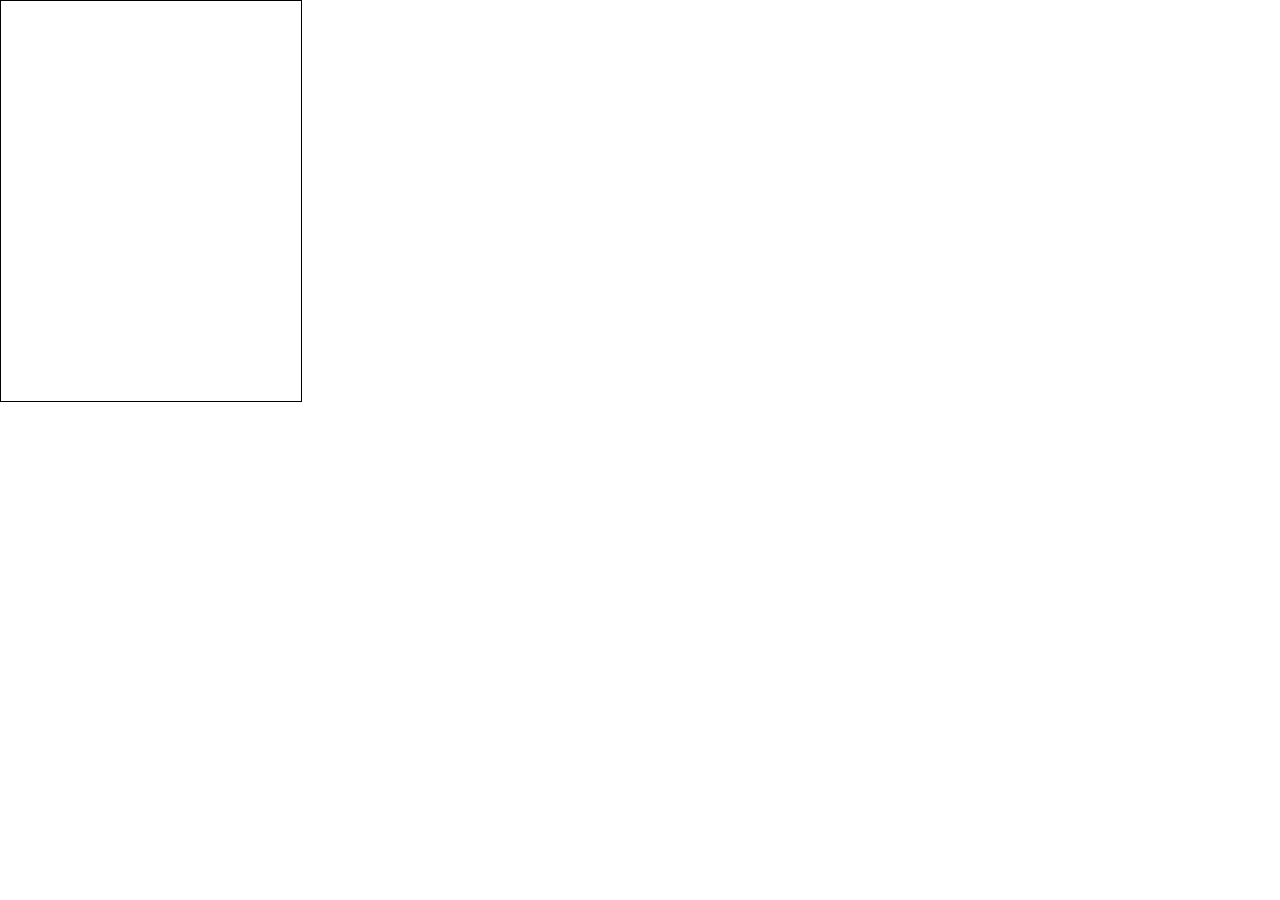
==== bubble.html @ 360cccba "2012-05-29a: First commit." ====
<!DOCTYPE html>

<head>
<title>Bubble</title>
<script type = "text/javascript" src = "bubble.js"></script>
<script type = "text/javascript"></script>
<link rel = "stylesheet" type = "text/css" href = "bubble.css" />
</head>

<body onload = "main();">
<canvas id = "canvas" width = "300" height = "400">
</canvas>
</body>

</html>
---- bubble.css ----
#canvas
{
	position:fixed;
	left:0px;
	top:0px;
	border:1px solid black;
}

div.bubble
{
	width:50px;
	height:50px;
	border:1px solid black;
	border-radius:50%;
}
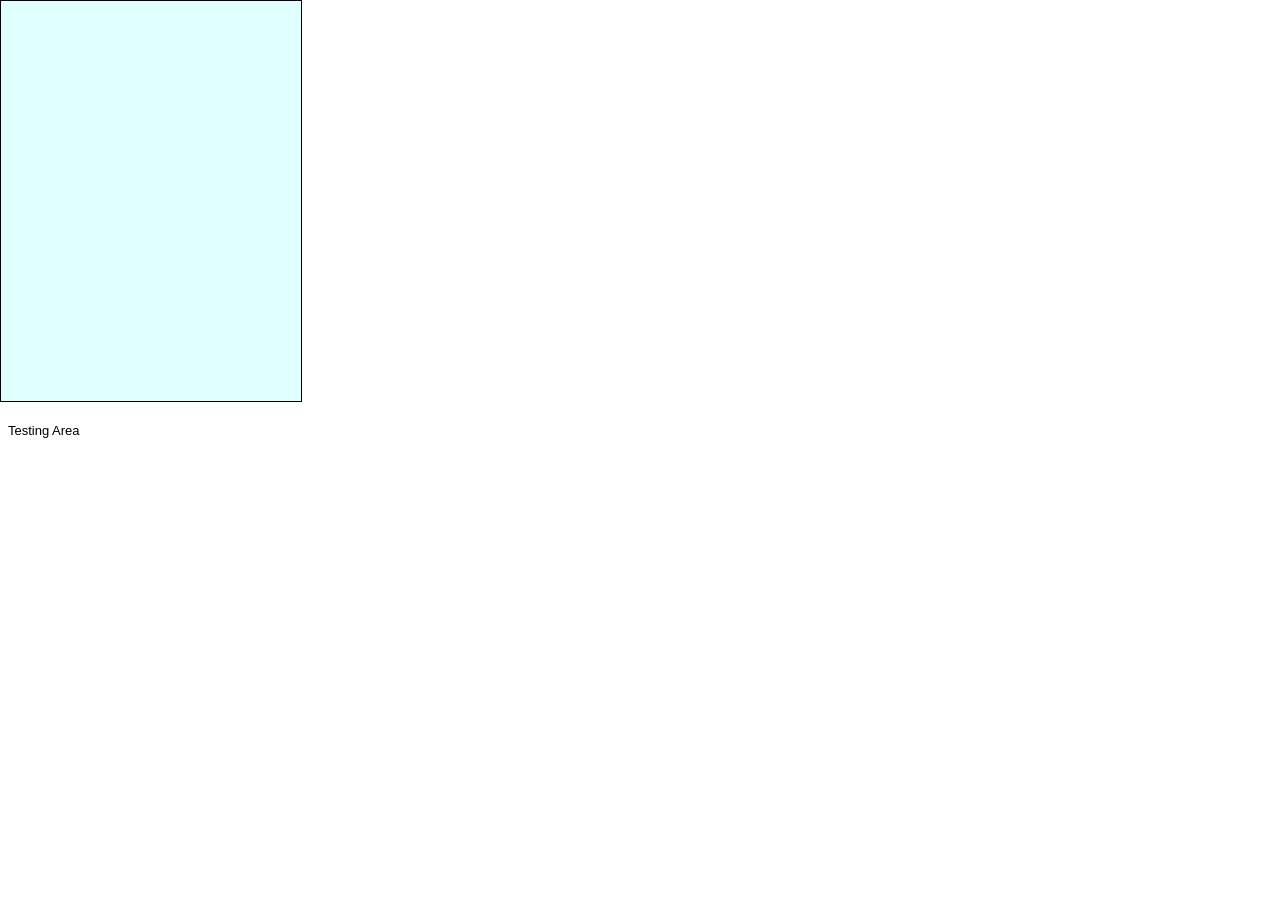
==== commit ccede45c: "2012-05-29b: Support multiple bubbles on mouse hold." ====
--- a/bubble.html
+++ b/bubble.html
@@ -8,8 +8,12 @@
 </head>
 
 <body onload = "main();">
+<div>
 <canvas id = "canvas" width = "300" height = "400">
 </canvas>
+</div>
+</br />
+<div id = "test" style = "position:relative;float:top;top:400px;">Testing Area</div>
 </body>
 
 </html>
--- a/bubble.css
+++ b/bubble.css
@@ -1,15 +1,14 @@
+body
+{
+	font-family:Frutiger, Tahoma, Verdana, Helvetica, Arial, sans-serif;
+	font-size:small;
+}
+
 #canvas
 {
 	position:fixed;
 	left:0px;
 	top:0px;
 	border:1px solid black;
-}
-
-div.bubble
-{
-	width:50px;
-	height:50px;
-	border:1px solid black;
-	border-radius:50%;
+	background-color:LightCyan;
 }
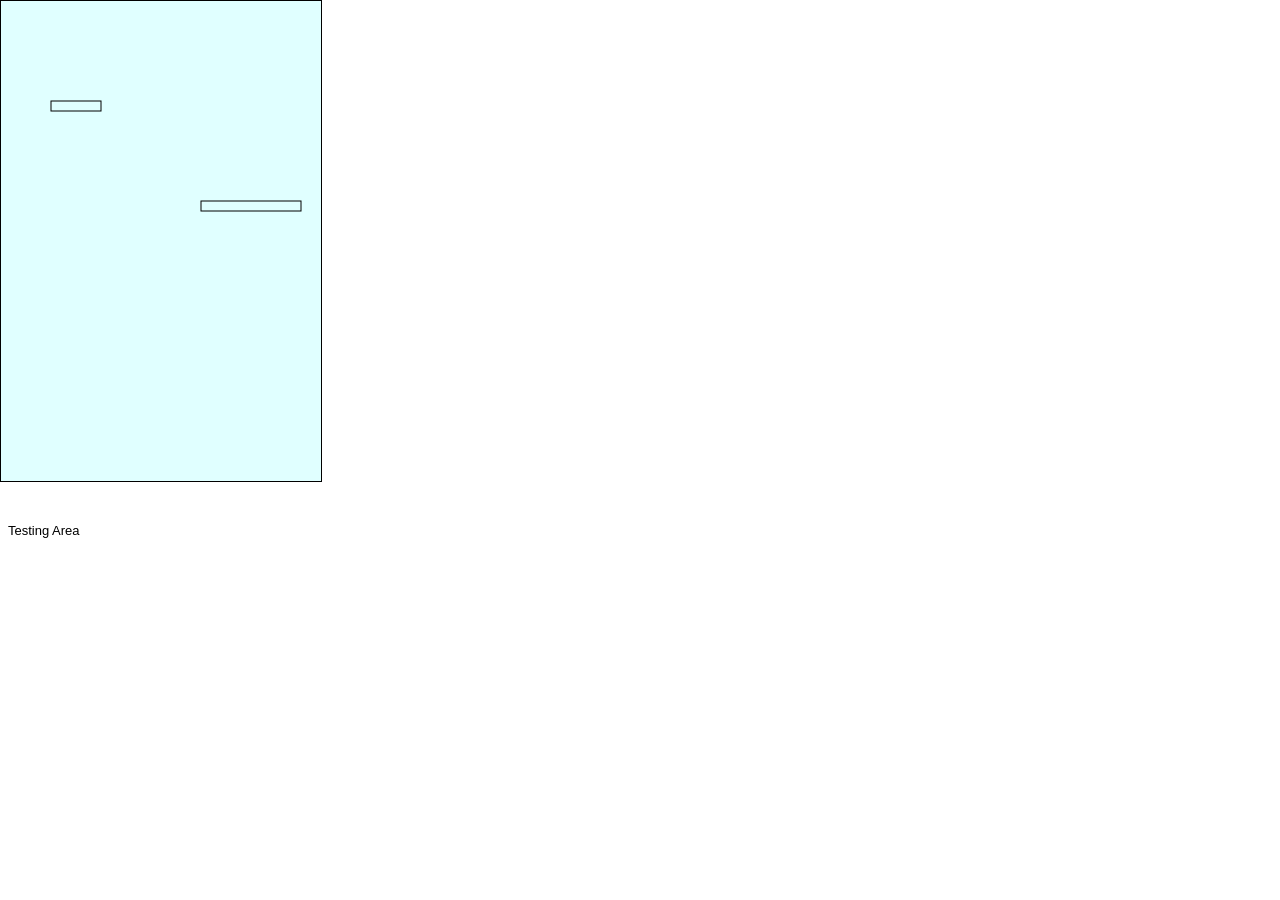
==== commit 0497654e: "2012-05-30: Added block objects and implemented bubble-block interaction." ====
--- a/bubble.html
+++ b/bubble.html
@@ -9,11 +9,11 @@
 
 <body onload = "main();">
 <div>
-<canvas id = "canvas" width = "300" height = "400">
+<canvas id = "canvas" width = "320" height = "480">
 </canvas>
 </div>
 </br />
-<div id = "test" style = "position:relative;float:top;top:400px;">Testing Area</div>
+<div id = "test" style = "position:relative;float:top;top:500px;">Testing Area</div>
 </body>
 
 </html>
--- a/bubble.css
+++ b/bubble.css
@@ -2,6 +2,10 @@
 {
 	font-family:Frutiger, Tahoma, Verdana, Helvetica, Arial, sans-serif;
 	font-size:small;
+	user-select:none;
+	-webkit-user-select:none;
+	-moz-user-select:none;
+	cursor:default;
 }
 
 #canvas
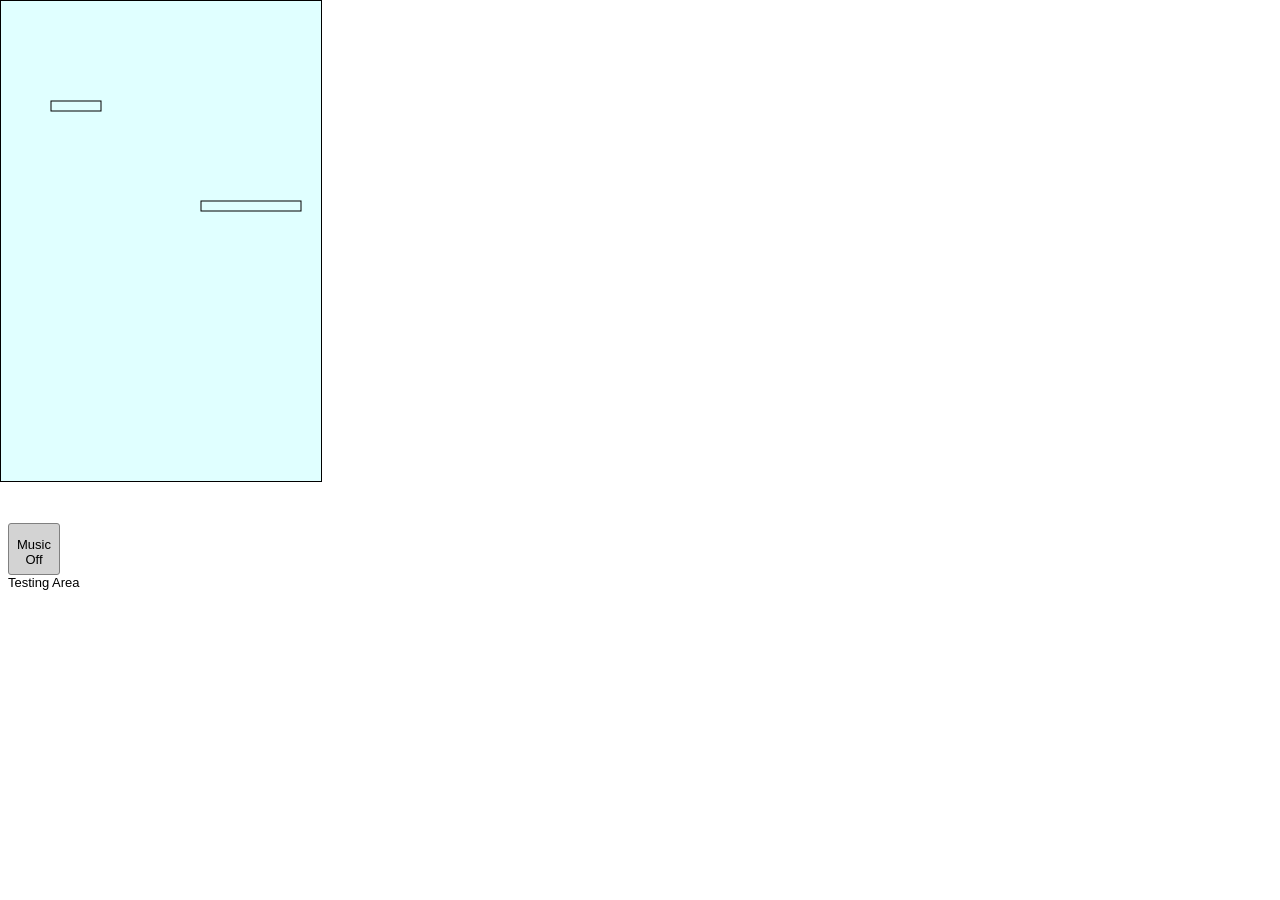
==== commit ac63cbeb: "2012-06-01: Added music." ====
--- a/bubble.html
+++ b/bubble.html
@@ -13,6 +13,7 @@
 </canvas>
 </div>
 </br />
+<div id = "musicToggle" playing = "0"><p>Music<br />Off</p></div>
 <div id = "test" style = "position:relative;float:top;top:500px;">Testing Area</div>
 </body>
 
--- a/bubble.css
+++ b/bubble.css
@@ -13,6 +13,23 @@
 	position:fixed;
 	left:0px;
 	top:0px;
-	border:1px solid black;
+	border:1px solid Black;
 	background-color:LightCyan;
+}
+
+#musicToggle
+{
+	position:relative;
+	float:top;
+	top:500px;
+	width:50px;
+	height:50px;
+	border:1px solid Gray;
+	border-radius:3px;
+	background-color:LightGray;
+	text-align:center;
+}
+#musicToggle p
+{
+	vertical-align:middle;
 }
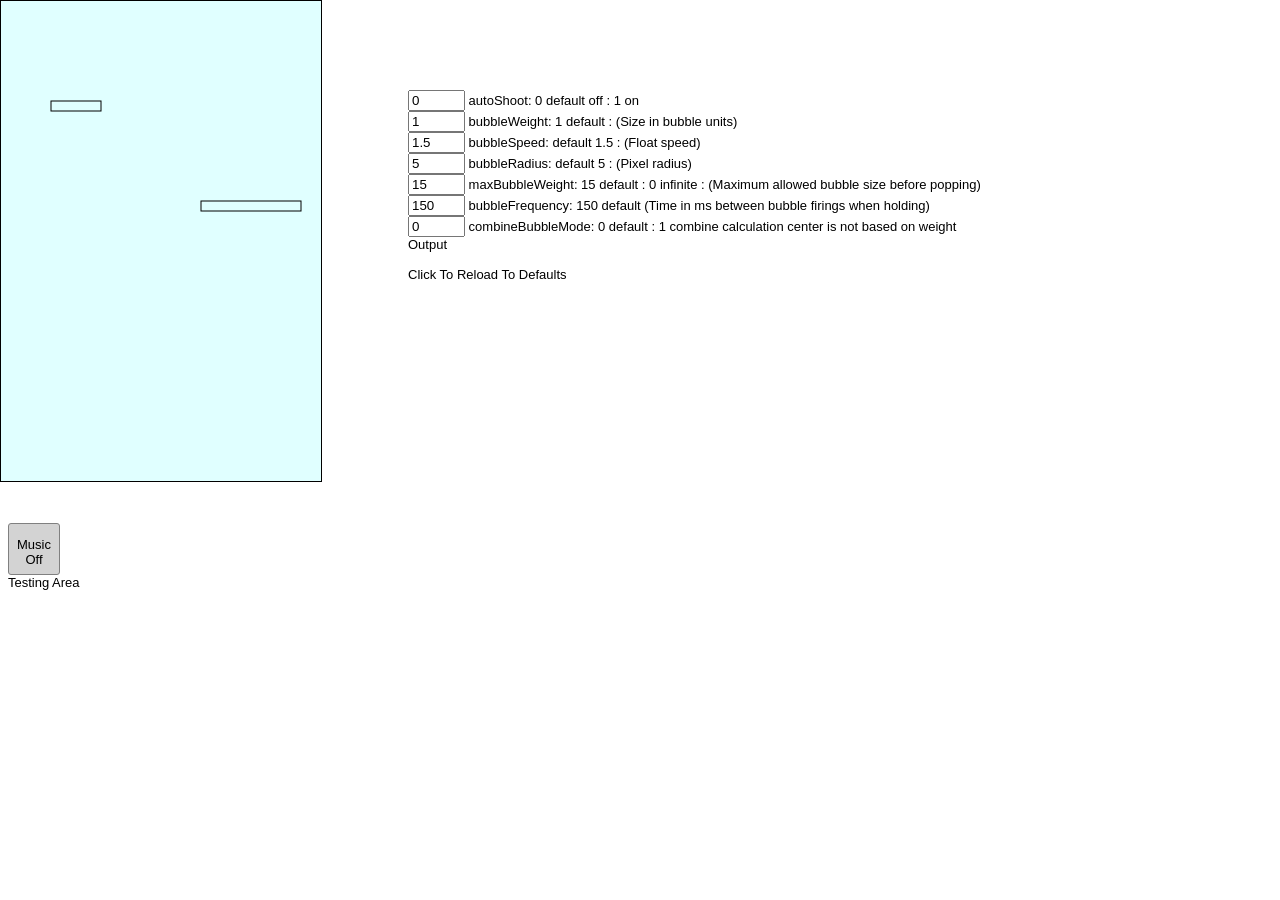
==== commit 58348691: "2012-06-02d: Added a controller for settings." ====
--- a/bubble.html
+++ b/bubble.html
@@ -3,18 +3,37 @@
 <head>
 <title>Bubble</title>
 <script type = "text/javascript" src = "bubble.js"></script>
+<script type = "text/javascript" src = "bubble_controller.js"></script>
 <script type = "text/javascript"></script>
 <link rel = "stylesheet" type = "text/css" href = "bubble.css" />
 </head>
 
-<body onload = "main();">
+<body id = "body" onload = "main();initController();">
+
 <div>
 <canvas id = "canvas" width = "320" height = "480">
 </canvas>
 </div>
+
 </br />
+
 <div id = "musicToggle" playing = "0"><p>Music<br />Off</p></div>
 <div id = "test" style = "position:relative;float:top;top:500px;">Testing Area</div>
+
+<div style = "position:relative;float:top;left:400px;">
+<form>
+<!--<input type = "text" id = "gameMode" size = "5" value = "" onfocus = "select(this);" onchange = "changeParam(this);" /> gameMode<br />-->
+<input type = "text" id = "autoShoot" size = "5" value = "" onfocus = "select(this);" onchange = "changeParam(this);" /> autoShoot: 0 default off : 1 on<br />
+<input type = "text" id = "bubbleWeight" size = "5" value = "" onfocus = "select(this);" onchange = "changeParam(this);" /> bubbleWeight: 1 default : (Size in bubble units)<br />
+<input type = "text" id = "bubbleSpeed" size = "5" value = "" onfocus = "select(this);" onchange = "changeParam(this);" /> bubbleSpeed: default 1.5 : (Float speed)<br />
+<input type = "text" id = "bubbleRadius" size = "5" value = "" onfocus = "select(this);" onchange = "changeParam(this);" /> bubbleRadius: default 5 : (Pixel radius)<br />
+<input type = "text" id = "maxBubbleWeight" size = "5" value = "" onfocus = "select(this);" onchange = "changeParam(this);" /> maxBubbleWeight: 15 default : 0 infinite : (Maximum allowed bubble size before popping)<br />
+<input type = "text" id = "bubbleFrequency" size = "5" value = "" onfocus = "select(this);" onchange = "changeParam(this);" /> bubbleFrequency: 150 default (Time in ms between bubble firings when holding)<br />
+<input type = "text" id = "combineBubbleMode" size = "5" value = "" onfocus = "select(this);" onchange = "changeParam(this);" /> combineBubbleMode: 0 default : 1 combine calculation center is not based on weight<br />
+<!--<input type = "text" id = "msPerRender" size = "5" value = "" onfocus = "select(this);" onchange = "changeParam(this);" /> msPerRender<br />-->
+<span id = "testDisplay">Output</span><br /><br />
+<span onclick = "window.location.reload();">Click To Reload To Defaults</span>
+</form>
+</div>
 </body>
-
 </html>
